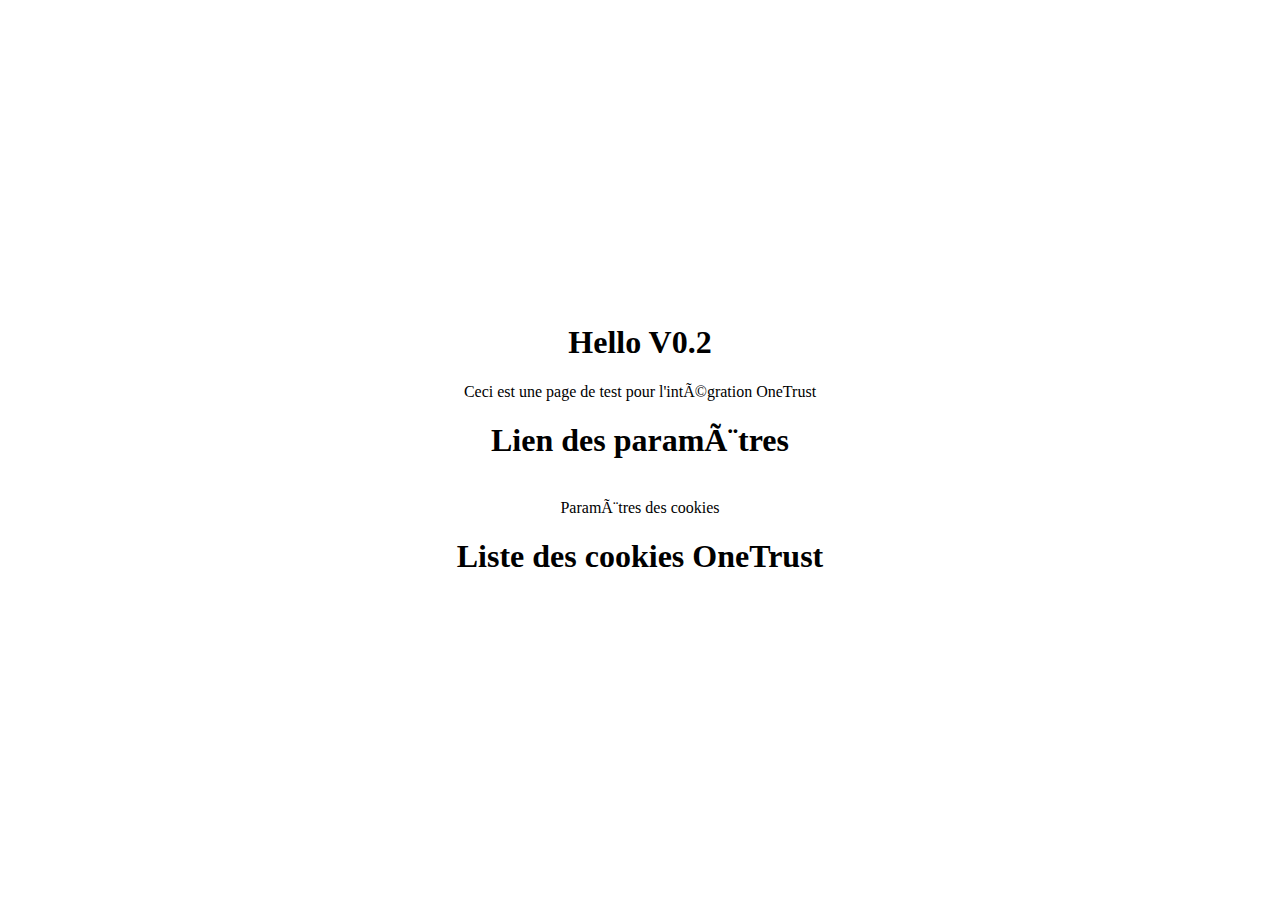
==== index.html @ f5c26da6 "test-script" ====
<!doctype html>
<html lang="fr">
<head>
    <title>Page de test Intégration OneTrust</title>

    <link rel="stylesheet" type="text/css" href="assets/styles.css">

    <!-- OneTrust Cookies Consent Notice start -->

    <script src="https://cdn.cookielaw.org/scripttemplates/otSDKStub.js" data-language="fr" type="text/javascript" charset="UTF-8"
            data-domain-script="f0c6ea96-1176-41c0-8c8d-5a442f9ee44a-test"></script>

    <script type="text/javascript">

        function OptanonWrapper() { }

    </script>

    <!-- OneTrust Cookies Consent Notice end -->
</head>
<body>
<div class="hero-image">
    <div class="hero-text">
        <h1>Hello V0.2</h1>
        <p>Ceci est une page de test pour l'intégration OneTrust</p>

        <h1>Lien des paramètres</h1>
        <br/>
        <a class="optanon-show-settings">Paramètres des cookies</a>
        <br/>

        <h1>Liste des cookies OneTrust</h1>
        <div id="optanon-cookie-policy"></div>

    </div>
</div>

<!-- Global site tag (gtag.js) - Google Analytics -->
<script async src="https://www.googletagmanager.com/gtag/js?id=UA-174570700-1" type="text/plain" class="optanon-category-C0002-C0003-C0004" ></script>
<script  type="text/plain" class="optanon-category-C0002-C0003-C0004" >
    console.log("hey C0008");
</script>
<script type="text/plain" class="optanon-category-C0002-C0003-C0004">
    window.dataLayer = window.dataLayer || [];

    function gtag() {
        dataLayer.push(arguments);
    }

    gtag('js', new Date());

    gtag('config', 'UA-174570700-1');
</script>

</body>

</html>
---- assets/styles.css ----
body, html {
    height: 100%;
}

/* The hero image */
.hero-image {
    background-color: #f3fffa;
}

/* Place text in the middle of the image */
.hero-text {
    text-align: center;
    position: absolute;
    top: 50%;
    left: 50%;
    transform: translate(-50%, -50%);
}
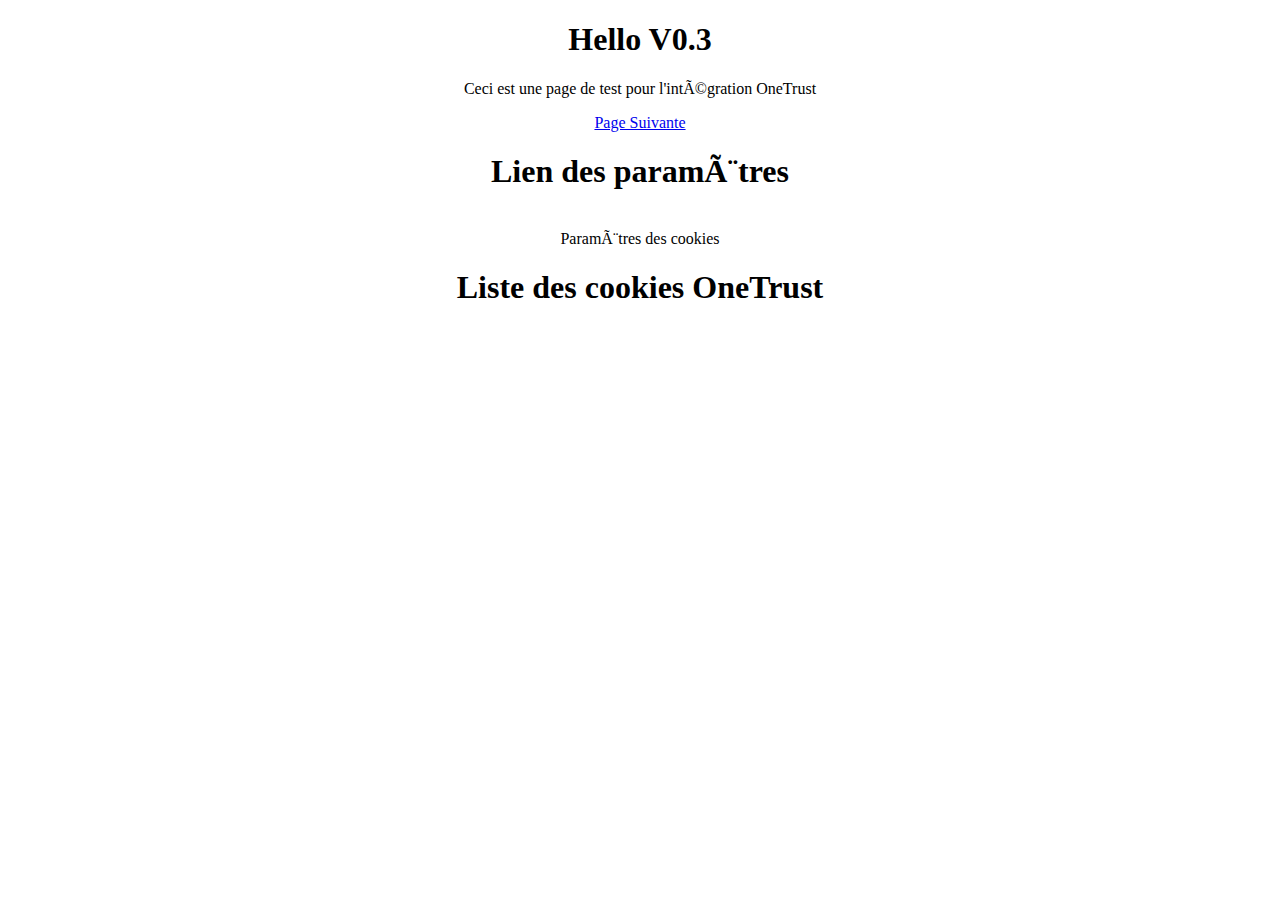
==== commit f8a000e9: "crossenv script tests" ====
--- a/index.html
+++ b/index.html
@@ -8,21 +8,20 @@
     <!-- OneTrust Cookies Consent Notice start -->
 
     <script src="https://cdn.cookielaw.org/scripttemplates/otSDKStub.js" data-language="fr" type="text/javascript" charset="UTF-8"
-            data-domain-script="f0c6ea96-1176-41c0-8c8d-5a442f9ee44a-test"></script>
-
+            data-domain-script="0983005a-03f8-44ef-bca5-cf5fe5a4f185-test"></script>
     <script type="text/javascript">
-
+        pouet = function() {}
         function OptanonWrapper() { }
-
     </script>
 
     <!-- OneTrust Cookies Consent Notice end -->
 </head>
 <body>
-<div class="hero-image">
+<div>
     <div class="hero-text">
-        <h1>Hello V0.2</h1>
+        <h1>Hello V0.3</h1>
         <p>Ceci est une page de test pour l'intégration OneTrust</p>
+        <a href="subPage.html">Page Suivante</a>
 
         <h1>Lien des paramètres</h1>
         <br/>
@@ -36,11 +35,12 @@
 </div>
 
 <!-- Global site tag (gtag.js) - Google Analytics -->
-<script async src="https://www.googletagmanager.com/gtag/js?id=UA-174570700-1" type="text/plain" class="optanon-category-C0002-C0003-C0004" ></script>
-<script  type="text/plain" class="optanon-category-C0002-C0003-C0004" >
-    console.log("hey C0008");
+<script async src="https://www.googletagmanager.com/gtag/js?id=UA-174570700-1" type="text/plain" class="optanon-category-4" ></script>
+<script  type="text/plain" class="optanon-category-2" >
+    console.log("hey Performance !");
 </script>
-<script type="text/plain" class="optanon-category-C0002-C0003-C0004">
+<script type="text/plain" class="optanon-category-4">
+    console.log("hey pub ciblée !");
     window.dataLayer = window.dataLayer || [];
 
     function gtag() {
--- a/assets/styles.css
+++ b/assets/styles.css
@@ -10,8 +10,4 @@
 /* Place text in the middle of the image */
 .hero-text {
     text-align: center;
-    position: absolute;
-    top: 50%;
-    left: 50%;
-    transform: translate(-50%, -50%);
 }
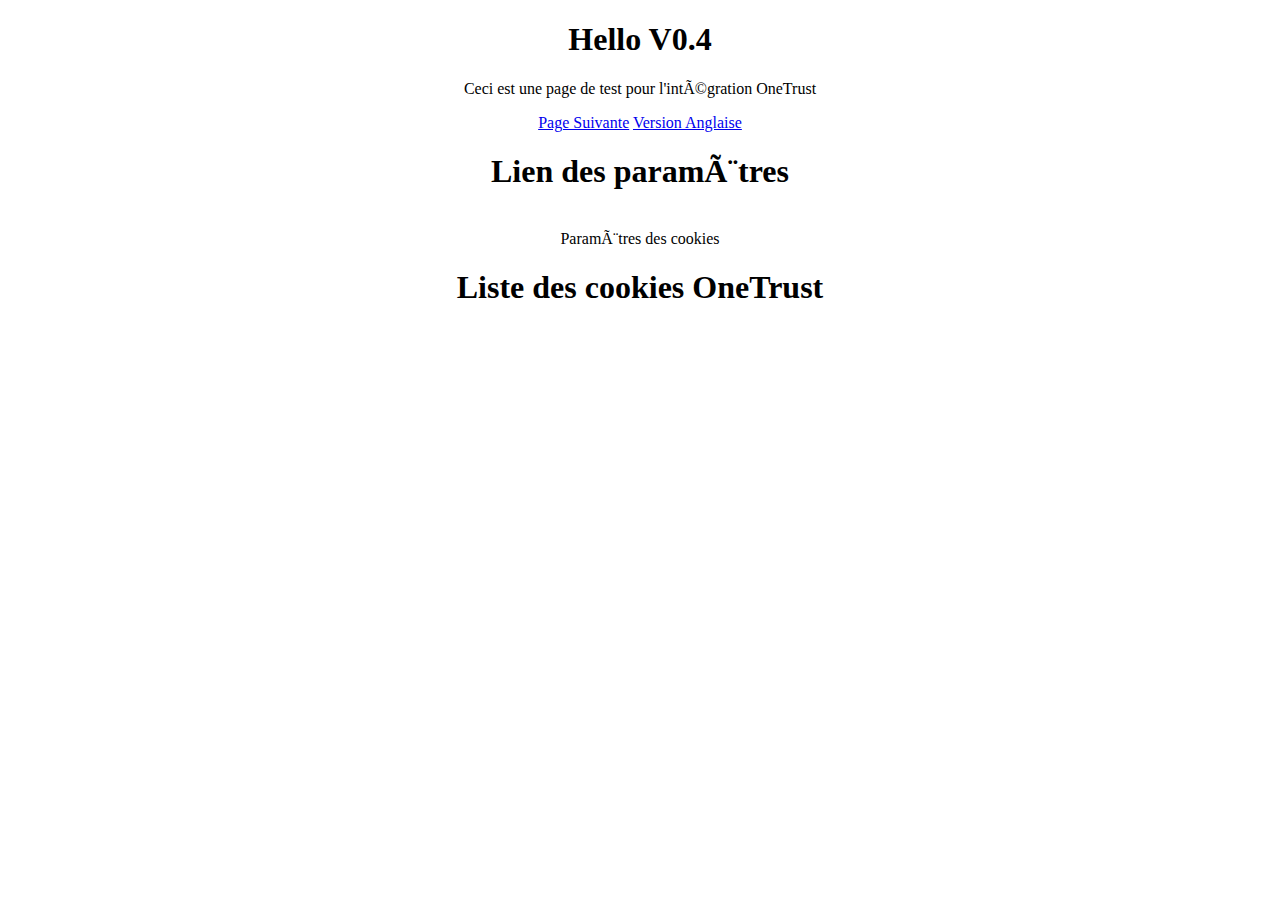
==== commit cbce0bef: "add test iframe" ====
--- a/index.html
+++ b/index.html
@@ -6,11 +6,10 @@
     <link rel="stylesheet" type="text/css" href="assets/styles.css">
 
     <!-- OneTrust Cookies Consent Notice start -->
-
-    <script src="https://cdn.cookielaw.org/scripttemplates/otSDKStub.js" data-language="fr" type="text/javascript" charset="UTF-8"
-            data-domain-script="0983005a-03f8-44ef-bca5-cf5fe5a4f185-test"></script>
+    <script src="https://cdn.cookielaw.org/scripttemplates/otSDKStub.js"
+            data-document-language="true" type="text/javascript" charset="UTF-8"
+            data-domain-script="f0c6ea96-1176-41c0-8c8d-5a442f9ee44a-test" ></script>
     <script type="text/javascript">
-        pouet = function() {}
         function OptanonWrapper() { }
     </script>
 
@@ -19,9 +18,10 @@
 <body>
 <div>
     <div class="hero-text">
-        <h1>Hello V0.3</h1>
+        <h1>Hello V0.4</h1>
         <p>Ceci est une page de test pour l'intégration OneTrust</p>
         <a href="subPage.html">Page Suivante</a>
+        <a href="en.html">Version Anglaise</a>
 
         <h1>Lien des paramètres</h1>
         <br/>
@@ -34,23 +34,6 @@
     </div>
 </div>
 
-<!-- Global site tag (gtag.js) - Google Analytics -->
-<script async src="https://www.googletagmanager.com/gtag/js?id=UA-174570700-1" type="text/plain" class="optanon-category-4" ></script>
-<script  type="text/plain" class="optanon-category-2" >
-    console.log("hey Performance !");
-</script>
-<script type="text/plain" class="optanon-category-4">
-    console.log("hey pub ciblée !");
-    window.dataLayer = window.dataLayer || [];
-
-    function gtag() {
-        dataLayer.push(arguments);
-    }
-
-    gtag('js', new Date());
-
-    gtag('config', 'UA-174570700-1');
-</script>
 
 </body>
 
--- a/assets/styles.css
+++ b/assets/styles.css
@@ -1,11 +1,3 @@
-body, html {
-    height: 100%;
-}
-
-/* The hero image */
-.hero-image {
-    background-color: #f3fffa;
-}
 
 /* Place text in the middle of the image */
 .hero-text {
